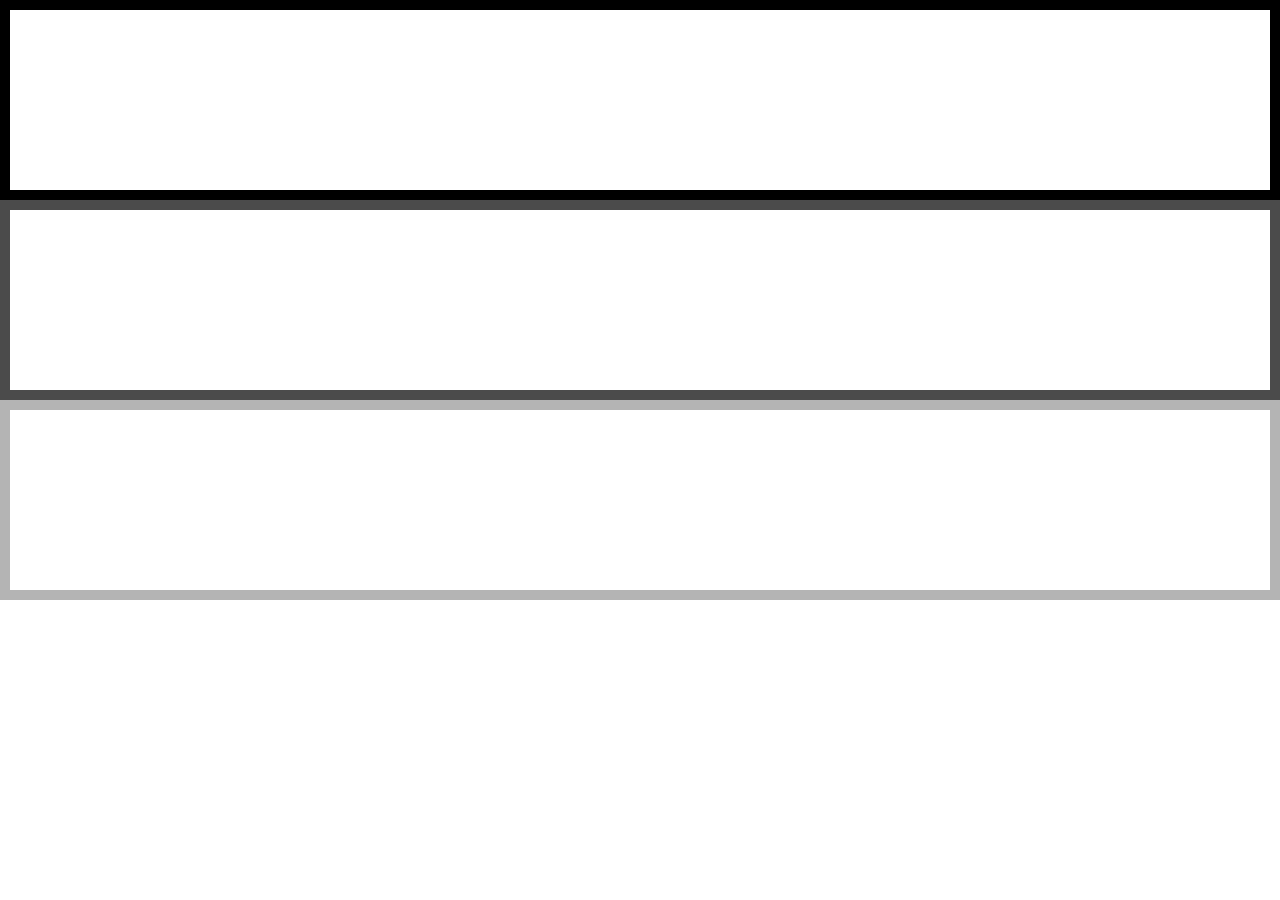
==== drill-2/index.html @ f814bb43 "finished first page" ====
<!DOCTYPE html>
<html lang="en">
<head>
    <meta charset="UTF-8">
    <meta http-equiv="X-UA-Compatible" content="IE=edge">
    <meta name="viewport" content="width=device-width, initial-scale=1.0">
    <title>Second Page</title>
    <link rel="stylesheet" href="index.css" />
</head>
<body>
    <div>
        <h1 id="firstBox">

        </h1>
    </div>
    <div>
        <h1 id="secondBox">

        </h1>
    </div>
    <div>
        <h1 id="thirdBox">

        </h1>
    </div>
</body>
</html>
---- drill-2/index.css ----
* {
    margin: 0;
}

#firstBox {
    height: 20vh;
    border: 10px solid black;
}

#secondBox {
    height: 20vh;
    border: 10px solid rgb(75, 75, 75);
}

#thirdBox {
    height: 20vh;
    border: 10px solid rgb(180, 180, 180);
}
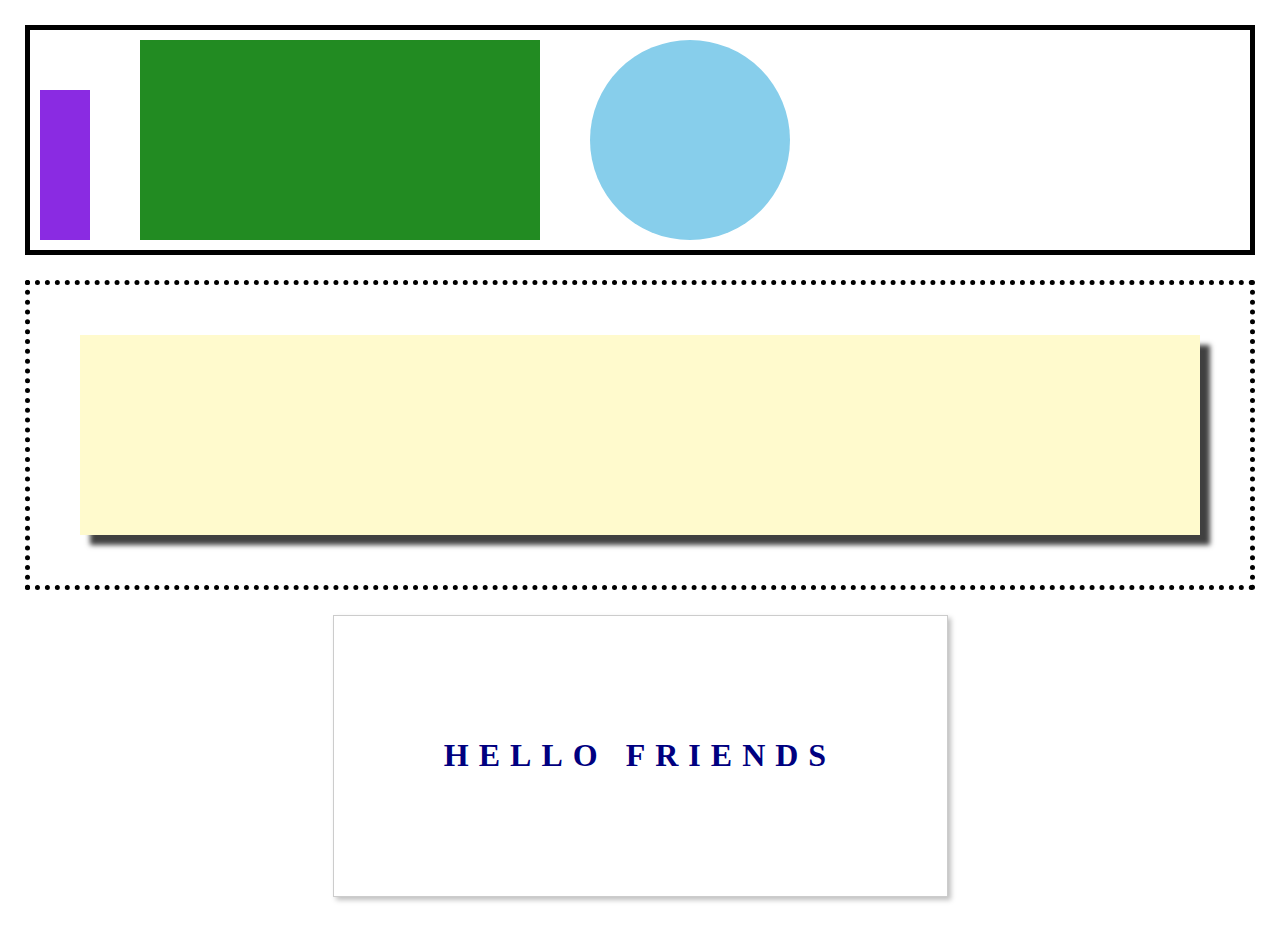
==== commit fc90d6bd: "finished second page" ====
--- a/drill-2/index.html
+++ b/drill-2/index.html
@@ -1,27 +1,26 @@
 <!DOCTYPE html>
 <html lang="en">
 <head>
-    <meta charset="UTF-8">
-    <meta http-equiv="X-UA-Compatible" content="IE=edge">
-    <meta name="viewport" content="width=device-width, initial-scale=1.0">
     <title>Second Page</title>
     <link rel="stylesheet" href="index.css" />
 </head>
+
 <body>
-    <div>
-        <h1 id="firstBox">
 
-        </h1>
+    <div class="container-one">
+        <div id="square-one"></div>
+        <div id="square-two"></div>
+        <div id="circle-one"></div>
     </div>
-    <div>
-        <h1 id="secondBox">
 
-        </h1>
+    <div class="container-two">
+        <div id="box-shadow"></div>
     </div>
-    <div>
-        <h1 id="thirdBox">
 
-        </h1>
+    <div class="container-three">
+        <h1 id="text">HELLO FRIENDS</h1>
     </div>
+
+
 </body>
 </html>--- a/drill-2/index.css
+++ b/drill-2/index.css
@@ -1,19 +1,63 @@
-* {
+body {
     margin: 0;
+    padding: 25px;
 }
 
-#firstBox {
-    height: 20vh;
-    border: 10px solid black;
+.container-one {
+    border: 5px solid black;
+    padding: 10px;
+    display: flex;
+    align-items: flex-end;
+    box-sizing: border-box;
 }
 
-#secondBox {
-    height: 20vh;
-    border: 10px solid rgb(75, 75, 75);
+#square-one {
+    height: 150px;
+    width: 50px;
+    background-color: blueviolet;
 }
 
-#thirdBox {
-    height: 20vh;
-    border: 10px solid rgb(180, 180, 180);
+#square-two {
+    height: 200px;
+    width: 400px;
+    background-color: forestgreen;
+    margin: 0 50px;
 }
 
+#circle-one {
+    height: 200px;
+    width: 200px;
+    border-radius: 50%;
+    background-color: skyblue;
+}
+
+.container-two {
+    border: 5px dotted black;
+    padding: 50px;
+    margin-top: 25px;
+    box-sizing: border-box;
+}
+
+#box-shadow {
+    height: 200px;
+    width: 100%;
+    background-color: lemonchiffon;
+    box-shadow: 10px 10px 5px 0px rgba(0,0,0,0.75);
+}
+
+.container-three {
+    width: 50%;
+    border: 1px solid #ccc;
+    background-color: white;
+    padding: 100px;
+    box-sizing: border-box;
+    margin: 25px auto; 
+    box-shadow: 3px 3px 5px 0px rgba(0,0,0,0.25);
+}
+
+#text {
+    width: 100%;
+    text-align: center;
+    color: navy;
+    letter-spacing: 10px;
+}